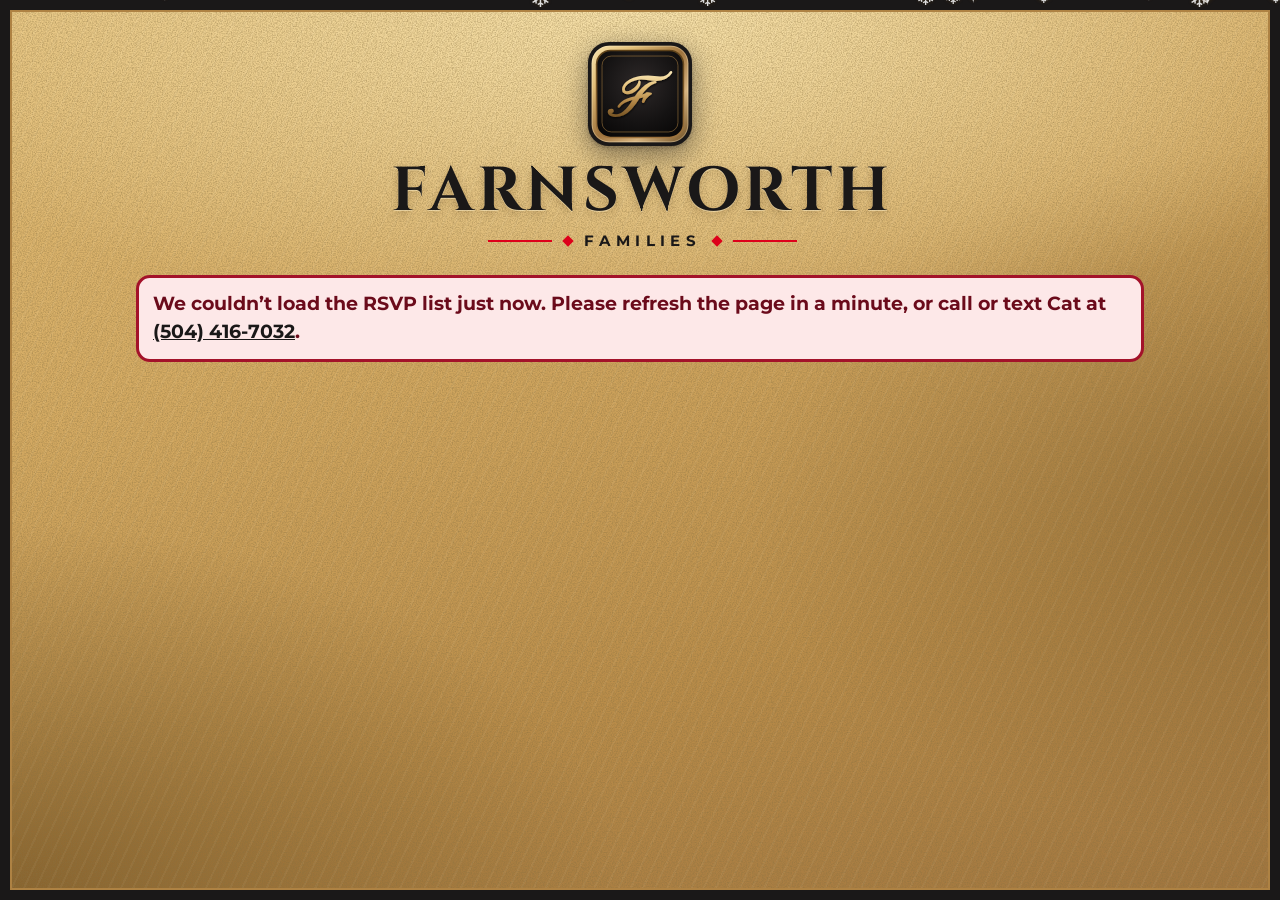
==== christmas/index.html @ 6d6f783b "Christmas 2026: RSVP page with slideshow, White Elephant note and snow; home tile links to it Co-Aut" ====
<!doctype html>
<html lang="en">
<head>
<meta charset="utf-8">
<meta name="viewport" content="width=device-width, initial-scale=1, viewport-fit=cover">
<meta name="robots" content="noindex, nofollow">
<title>Christmas 2026 · Farnsworth Families</title>
<link rel="icon" type="image/svg+xml" href="../assets/badge.svg">
<link rel="apple-touch-icon" href="../assets/apple-touch-icon.png">
<meta name="theme-color" content="#1A1818">
<link rel="preconnect" href="https://fonts.googleapis.com">
<link rel="preconnect" href="https://fonts.gstatic.com" crossorigin>
<link href="https://fonts.googleapis.com/css2?family=Cinzel:wght@700&family=Montserrat:wght@400;600;700;800&family=Pinyon+Script&family=Playfair+Display:wght@700;900&display=swap" rel="stylesheet">
<link rel="stylesheet" href="../assets/site.css?v=4">
<style>
  .back { margin-bottom: 16px; }
  .hero { display: grid; gap: 18px; }
  .when { display: grid; gap: 12px; }
  .when .big { font-family: var(--serif); font-size: clamp(26px, 4.4vw, 36px); color: var(--black); font-weight: 900; line-height: 1.15; }
  .tally { display: grid; grid-template-columns: repeat(auto-fit, minmax(130px, 1fr)); gap: 10px; }
  .tally div { background: var(--well) padding-box, var(--metal) border-box; border: 3px solid transparent; color: var(--pale); border-radius: 16px; padding: 12px; text-align: center; }
  .tally b { display: block; font-family: var(--serif); font-size: 38px; color: var(--gold); line-height: 1; }
  .tally span { font-size: 15px; }

  .fam-grid { display: grid; grid-template-columns: repeat(auto-fill, minmax(250px, 1fr)); gap: 12px; }
  .fam {
    display: flex; flex-direction: column; align-items: flex-start; gap: 6px; text-align: left;
    background: var(--paper) padding-box, var(--metal) border-box; border: 3px solid transparent; border-radius: 18px; padding: 16px 18px;
    box-shadow: 0 6px 14px rgba(26,24,24,.18); cursor: pointer; min-height: 84px; color: var(--ink);
  }
  .fam:hover { background: #fff; }
  .fam .nm { font-family: var(--serif); font-size: 24px; font-weight: 700; color: var(--black); line-height: 1.1; }
  .chip { font-size: 15px; font-weight: 800; border-radius: 999px; padding: 3px 12px; background: var(--gold); color: var(--ink); }
  .chip.yes { background: var(--ok); color: #fff; }
  .chip.maybe { background: var(--gold); color: var(--ink); }
  .chip.no { background: #8b8b8b; color: #fff; }
  .chip.todo { background: var(--redgrad); color: #fff; }

  .slide-img { width: 100%; aspect-ratio: 16/9; object-fit: cover; background: var(--gold-soft); }
  .cover { position: relative; display: block; text-decoration: none; }
  .cover .watch { position: absolute; right: 4%; bottom: 7%; display: inline-flex; align-items: center; gap: 12px;
    padding: 12px 22px 12px 14px; border-radius: 999px; border: 3px solid transparent;
    background: var(--redgrad) padding-box, var(--metal) border-box; color: #fff; font-weight: 800; font-size: clamp(15px, 2.4vw, 21px); white-space: nowrap;
    box-shadow: 0 10px 24px rgba(0,0,0,.4); text-shadow: 0 1px 0 rgba(90,0,10,.5); animation: ff-pulse 2.4s ease-in-out infinite; }
  .cover .tri { width: 34px; height: 34px; border-radius: 50%; background: #fff; display: grid; place-items: center; flex: none; }
  .cover .tri::after { content: ''; margin-left: 4px; border-style: solid; border-width: 8px 0 8px 13px; border-color: transparent transparent transparent var(--red); }
  .cover:hover .watch { filter: brightness(1.1); }
  @keyframes ff-pulse { 0%, 100% { transform: scale(1); } 50% { transform: scale(1.05); } }
  @media (prefers-reduced-motion: reduce) { .cover .watch { animation: none; } }
  @media (max-width: 520px) { .cover .watch { right: 50%; transform: translateX(50%); bottom: 5%; padding: 8px 14px 8px 8px; animation: none; } .cover .tri { width: 26px; height: 26px; } }
  .elephant { display: flex; gap: 12px; align-items: center; background: var(--redgrad) padding-box, var(--metal) border-box; border: 3px solid transparent; color: #fff; border-radius: 16px; padding: 12px 16px; font-weight: 700; }
  .elephant .e { font-size: 30px; }
  .snow { position: fixed; inset: 0; pointer-events: none; z-index: 0; overflow: hidden; }
  .snow i { position: absolute; top: -20px; color: #fff; opacity: .85; font-style: normal; text-shadow: 0 0 4px rgba(120,80,20,.4); animation: ff-snow linear infinite; }
  @keyframes ff-snow { to { transform: translateY(110vh) rotate(240deg); } }
  @media (prefers-reduced-motion: reduce) { .snow { display: none; } }
  #app, header { position: relative; z-index: 1; }
  .slide-btn { padding: 0; border: 0; background: none; cursor: zoom-in; width: 100%; }

  .q { font-weight: 800; font-size: 21px; margin: 0 0 10px; }
  .q small { font-weight: 600; color: var(--ink-soft); font-size: 16px; }
  .choices { display: grid; grid-template-columns: repeat(3, 1fr); gap: 10px; }
  .choice {
    min-height: 68px; border-radius: 18px; border: 3px solid var(--black); background: var(--cream);
    color: var(--black); font-weight: 800; font-size: 20px; cursor: pointer; padding: 8px;
  }
  .choice[aria-pressed="true"] { background: var(--redgrad); color: #fff; border-color: var(--red-deep); }
  .counts { display: grid; grid-template-columns: 1fr 1fr; gap: 12px; }
  .counter { background: var(--paper) padding-box, var(--metal) border-box; border: 3px solid transparent; border-radius: 18px; padding: 12px; text-align: center; }
  .counter .lbl { font-weight: 800; }
  .counter .ctl { display: flex; align-items: center; justify-content: center; gap: 14px; margin-top: 6px; }
  .counter button {
    width: 58px; height: 58px; border-radius: 50%; border: 3px solid var(--black); background: var(--pale);
    color: var(--black); font-size: 32px; font-weight: 800; line-height: 1; cursor: pointer;
  }
  .counter output { font-family: var(--serif); font-size: 44px; font-weight: 700; color: var(--black); min-width: 46px; }
  label.f { display: block; }
  label.f span { display: block; font-weight: 800; margin-bottom: 6px; font-size: 20px; }
  label.f em { display: block; font-style: normal; color: var(--ink-soft); font-size: 16px; margin: -2px 0 6px; }
  input[type=text], textarea {
    width: 100%; font: inherit; font-size: 20px; padding: 14px 16px; border-radius: 14px;
    border: 3px solid var(--black); background: var(--cream); color: var(--ink);
  }
  textarea { min-height: 110px; resize: vertical; }
  .note { background: var(--gold-soft); border-left: 6px solid var(--red); border-radius: 12px; padding: 12px 14px; font-size: 17px; }
  .err { background: #fde8e8; border: 3px solid #a3122a; color: #6b0b1b; border-radius: 14px; padding: 12px 14px; font-weight: 700; }
  .thanks { text-align: center; }
  .thanks .script { font-size: clamp(48px, 9vw, 76px); line-height: 1; }

  .show { position: relative; }
  .show .nav { display: grid; grid-template-columns: 1fr auto 1fr; gap: 10px; align-items: center; margin-top: 12px; }
  .show .count { font-weight: 800; text-align: center; min-width: 90px; }

  .loading { text-align: center; padding: 60px 10px; font-size: 22px; }
  .dots::after { content: '…'; animation: dots 1.2s steps(4) infinite; display: inline-block; width: 1.2em; text-align: left; overflow: hidden; vertical-align: bottom; }
  @keyframes dots { from { width: 0 } to { width: 1.2em } }
  [hidden] { display: none !important; }
  .show .nav .btn { padding: 12px 18px; white-space: nowrap; }
  .tally b, .counter output, .when .big { font-variant-numeric: lining-nums; }
  @media (max-width: 520px) {
    .counts { grid-template-columns: 1fr; }
    .choices { grid-template-columns: 1fr; }
    .fam-grid { grid-template-columns: 1fr; }
  }
</style>
</head>
<body>
<header class="wrap" style="padding-bottom:0">
  <a class="brand" href="../" aria-label="Farnsworth Families home">
    <img src="../assets/badge.svg" alt="" width="104" height="104">
    <span class="words"><span class="wm">FARNSWORTH</span><span class="tag"><span class="dia"></span>FAMILIES<span class="dia"></span></span></span>
  </a>
</header>
<div class="snow" aria-hidden="true" id="snow"></div>
<main class="wrap" id="app" style="padding-top:0">
  <div class="loading">Decking the halls<span class="dots"></span></div>
</main>

<script src="../assets/config.js?v=4"></script>
<script>
(function () {
  'use strict';
  const API = (window.FF && window.FF.api) || '';
  const EVENT_KEY = 'christmas';
  const app = document.getElementById('app');
  let DATA = null;
  let SHOW_I = 0;

  // ---------- tiny helpers
  const esc = s => String(s == null ? '' : s).replace(/[&<>"']/g, c => ({ '&': '&amp;', '<': '&lt;', '>': '&gt;', '"': '&quot;', "'": '&#39;' }[c]));
  const qs = () => new URLSearchParams(location.search);
  function go(params) {
    const u = new URL(location.href);
    u.search = '';
    Object.keys(params || {}).forEach(k => params[k] != null && u.searchParams.set(k, params[k]));
    history.pushState({}, '', u);
    render();
    window.scrollTo({ top: 0, behavior: 'smooth' });
  }
  window.addEventListener('popstate', render);

  function parseCount(head, word) {
    const m = new RegExp('(\\d+)\\s+' + word).exec(head || '');
    return m ? parseInt(m[1], 10) : 0;
  }
  function chip(r) {
    if (!r) return '<span class="chip todo">Tap to RSVP</span>';
    if (r.coming === 'yes') return '<span class="chip yes">✓ Coming</span>';
    if (r.coming === 'maybe') return '<span class="chip maybe">Maybe</span>';
    return '<span class="chip no">Can’t make it</span>';
  }
  function people(a, k) {
    const p = [];
    p.push(a + (a === 1 ? ' adult' : ' adults'));
    if (k) p.push(k + (k === 1 ? ' kid' : ' kids'));
    return p.join(' · ');
  }
  function when(iso) {
    try { return new Date(iso).toLocaleString(undefined, { weekday: 'short', month: 'short', day: 'numeric', hour: 'numeric', minute: '2-digit' }); }
    catch (e) { return ''; }
  }
  function calLink(ev) {
    const p = new URLSearchParams({
      action: 'TEMPLATE',
      text: 'Farnsworth Family Christmas',
      dates: '20261225T130000/20261225T190000',
      ctz: 'America/Chicago',
      location: ev.address || '',
      details: 'RSVP and see everyone’s dishes: ' + location.origin + location.pathname,
    });
    return 'https://calendar.google.com/calendar/render?' + p.toString();
  }

  // ---------- data
  async function load() {
    if (!API) { showError('The RSVP page isn’t switched on yet. Please check back soon, or call or text Cat.'); return; }
    try {
      const r = await fetch(API + '?event=' + EVENT_KEY, { cache: 'no-store' });
      const j = await r.json();
      if (!j.ok) throw new Error(j.error || 'load failed');
      DATA = j.data;
      render();
    } catch (e) {
      showError('We couldn’t load the RSVP list just now. Please refresh the page in a minute, or call or text Cat at <a href="tel:+15044167032">(504) 416-7032</a>.');
    }
  }
  function showError(html) {
    app.innerHTML = '<div class="err">' + html + '</div>';
  }

  // ---------- views
  function render() {
    if (!DATA) return;
    const p = qs();
    const h = p.get('h');
    if (p.get('show') != null) return renderShow(parseInt(p.get('show'), 10) || 0);
    if (h) {
      const fam = DATA.households.find(x => x.id === h && !x.host);
      if (fam) return renderFamily(fam, p.get('done') === '1');
    }
    renderHome();
  }

  function renderHome() {
    const ev = DATA.event, t = DATA.totals;
    const cover = DATA.slides.find(s => s.n === 1);
    const fams = DATA.households.filter(x => !x.host);
    document.title = 'Christmas 2026 · Farnsworth Families';
    app.innerHTML = `
      <p class="back"><a class="btn ghost" href="../">← All family events</a></p>
      <section class="hero">
        ${cover ? `<a class="frame cover" href="?show=0" aria-label="Watch the slideshow"><img class="slide-img" src="${esc(cover.img)}" alt="Farnsworth Family Christmas 2026"><span class="watch"><span class="tri"></span>Watch the slideshow</span></a>`
                : `<h1 class="center">Christmas 2026</h1>`}
        <div class="card when">
          <div class="big">${esc(ev.date)} · ${esc(ev.time)}</div>
          <div>${ev.address ? `<b>${esc(ev.place)}:</b> <a href="https://maps.google.com/?q=${encodeURIComponent(ev.address)}" target="_blank" rel="noopener">${esc(ev.address)}</a>` : `<b>Where:</b> ${esc(ev.place)}. Cat will post it here as soon as it’s set.`}</div>
          ${ev.extra ? `<div class="elephant"><span class="e" aria-hidden="true">🎁</span><span>${esc(ev.extra)}</span></div>` : ''}
          <div class="row">
            <a class="btn ghost" href="${calLink(ev)}" target="_blank" rel="noopener">📅 Add to my calendar</a>
            <a class="btn ghost" href="?show=0">🎬 Watch the slideshow</a>
          </div>
        </div>
        <div class="tally" aria-label="RSVP count so far">
          <div><b>${t.coming}</b><span>families coming</span></div>
          <div><b>${t.adults}</b><span>adults</span></div>
          <div><b>${t.kids}</b><span>kids</span></div>
          <div><b>${t.waiting}</b><span>still to hear from</span></div>
        </div>
      </section>

      <section style="margin-top:28px" class="stack">
        <h2>Find your family</h2>
        <p class="muted" style="margin-top:4px">Tap your family’s name to RSVP. It takes about a minute. Dishes are from last Christmas, so fix yours if it changed.</p>
        <div class="fam-grid">
          ${fams.map(f => `<button class="fam" data-h="${esc(f.id)}"><span class="nm">${esc(f.name)}</span>${chip(f.reply)}</button>`).join('')}
        </div>
      </section>

      <section style="margin-top:28px" class="card stack">
        <h3>Prefer paper?</h3>
        <p style="margin:6px 0 0">${DATA.pdf ? `<a href="${esc(DATA.pdf)}" target="_blank" rel="noopener"><b>Open the printable PDF</b></a> of the whole slideshow.` : 'A printable PDF is coming soon.'}</p>
      </section>

      <footer class="foot">Stuck? Call or text Cat at <a href="tel:+15044167032">${esc(ev.phone)}</a> and she’ll fill it in for you.</footer>`;
    app.querySelectorAll('.fam').forEach(b => b.addEventListener('click', () => go({ h: b.dataset.h })));
    app.querySelectorAll('a[href^="?show"]').forEach(a => a.addEventListener('click', e => { e.preventDefault(); go({ show: 0 }); }));
  }

  function renderFamily(f, justSent) {
    const r = f.reply;
    document.title = f.name + ' · Christmas 2026';
    const state = {
      coming: r ? r.coming : '',
      adults: r ? r.adults : parseCount(f.headcount, 'Adult'),
      kids: r ? r.kids : parseCount(f.headcount, 'Kid'),
    };
    if (!r && !state.adults) state.adults = 1;

    if (justSent && r) {
      app.innerHTML = `
        <p class="back"><button class="btn ghost" id="back">← All families</button></p>
        <div class="card thanks stack">
          <div class="script">Thank you!</div>
          <h2>${esc(f.name)}</h2>
          <p style="font-size:22px"><b>${r.coming === 'yes' ? 'You’re coming' : r.coming === 'maybe' ? 'You’re a maybe' : 'You can’t make it this year'}</b>${r.coming !== 'no' ? ' · ' + esc(people(r.adults, r.kids)) : ''}</p>
          ${r.dish ? `<p>Bringing: <b>${esc(r.dish)}</b></p>` : ''}
          ${r.coming === 'yes' ? '<p class="script" style="font-size:40px">See you Christmas Day! 🎄</p>' : r.coming === 'no' ? '<p>We’ll miss you!</p>' : '<p>Just let us know when you know.</p>'}
          <div class="row" style="justify-content:center">
            <button class="btn" id="edit">Change my answer</button>
            <button class="btn ghost" id="home">See all families</button>
          </div>
        </div>`;
      document.getElementById('back').onclick = () => go({});
      document.getElementById('home').onclick = () => go({});
      document.getElementById('edit').onclick = () => go({ h: f.id });
      return;
    }

    app.innerHTML = `
      <p class="back"><button class="btn ghost" id="back">← All families</button></p>
      ${f.img ? `<button class="slide-btn frame" id="zoom" aria-label="Open ${esc(f.name)}’s slide full size"><img class="slide-img" src="${esc(f.img)}" alt="${esc(f.name)}’s slide"></button>` : ''}
      <form class="card stack" id="form" style="margin-top:18px" novalidate>
        <h2>RSVP for ${esc(f.name)}</h2>
        ${r ? `<div class="note">You already told us: <b>${r.coming === 'yes' ? 'Coming' : r.coming === 'maybe' ? 'Maybe' : 'Can’t make it'}</b>${r.coming !== 'no' ? ', ' + esc(people(r.adults, r.kids)) : ''} (${esc(when(r.when))}). Change anything below and tap Send again.</div>` : ''}

        <div>
          <p class="q">Are you coming?</p>
          <div class="choices" role="group" aria-label="Are you coming?">
            <button type="button" class="choice" data-c="yes">Yes! 🎄</button>
            <button type="button" class="choice" data-c="maybe">Maybe</button>
            <button type="button" class="choice" data-c="no">Can’t make it</button>
          </div>
        </div>

        <div id="howmany">
          <p class="q">How many? <small>Tap + or –</small></p>
          <div class="counts">
            <div class="counter"><div class="lbl">Adults</div><div class="ctl"><button type="button" data-k="adults" data-d="-1" aria-label="One less adult">–</button><output id="adults"></output><button type="button" data-k="adults" data-d="1" aria-label="One more adult">+</button></div></div>
            <div class="counter"><div class="lbl">Kids</div><div class="ctl"><button type="button" data-k="kids" data-d="-1" aria-label="One less kid">–</button><output id="kids"></output><button type="button" data-k="kids" data-d="1" aria-label="One more kid">+</button></div></div>
          </div>
        </div>

        <label class="f" id="dishwrap">
          <span>What are you bringing?</span>
          <em>${f.dish ? 'This is what’s on your slide. Change it if it’s wrong.' : 'Type your dish and Cat will add a photo of it.'}</em>
          <input type="text" id="dish" maxlength="300" autocomplete="off" value="${esc(r && r.dish ? r.dish : f.dish)}">
        </label>

        <label class="f" id="drinkwrap">
          <span>Bringing any adult beverages?</span>
          <input type="text" id="drinks" maxlength="300" autocomplete="off" placeholder="Wine, beer, eggnog, a holiday cocktail…" value="${esc(r && r.drinks ? r.drinks : '')}">
        </label>

        <label class="f">
          <span>Notes for Cat</span>
          <em>Only Cat sees this. Want a newer photo on your slide? Say so here.</em>
          <textarea id="notes" maxlength="1500"></textarea>
        </label>

        <div id="err" class="err" hidden></div>
        <button class="btn red block" id="send" type="submit" style="min-height:72px;font-size:23px">Send my RSVP</button>
        <p class="center muted" style="font-size:16px;margin-top:8px">Stuck? Call or text Cat at <a href="tel:+15044167032">${esc(DATA.event.phone)}</a>.</p>
      </form>`;

    const $ = id => document.getElementById(id);
    $('back').onclick = () => go({});
    if ($('zoom')) $('zoom').onclick = () => go({ show: f.slide - 1 });

    function paint() {
      app.querySelectorAll('.choice').forEach(b => b.setAttribute('aria-pressed', String(b.dataset.c === state.coming)));
      const out = state.coming === 'no';
      $('howmany').hidden = out; $('dishwrap').hidden = out; $('drinkwrap').hidden = out;
      $('adults').textContent = state.adults;
      $('kids').textContent = state.kids;
    }
    app.querySelectorAll('.choice').forEach(b => b.addEventListener('click', () => { state.coming = b.dataset.c; $('err').hidden = true; paint(); }));
    app.querySelectorAll('.counter button').forEach(b => b.addEventListener('click', () => {
      const k = b.dataset.k;
      state[k] = Math.max(0, Math.min(30, state[k] + parseInt(b.dataset.d, 10)));
      paint();
    }));
    paint();

    $('form').addEventListener('submit', async e => {
      e.preventDefault();
      const err = $('err');
      if (!state.coming) { err.textContent = 'Please tap Yes, Maybe, or Can’t make it first.'; err.hidden = false; err.scrollIntoView({ block: 'center', behavior: 'smooth' }); return; }
      if (state.coming !== 'no' && state.adults + state.kids === 0) { err.textContent = 'Please tap + to tell us how many are coming.'; err.hidden = false; return; }
      err.hidden = true;
      const btn = $('send');
      btn.disabled = true; btn.textContent = 'Sending…';
      try {
        const res = await fetch(API, {
          method: 'POST',
          body: JSON.stringify({
            id: f.id, coming: state.coming, adults: state.adults, kids: state.kids,
            event: EVENT_KEY, dish: $('dish').value, drinks: $('drinks').value, notes: $('notes').value,
          }),
        });
        const j = await res.json();
        if (!j.ok) throw new Error(j.error || 'Could not save');
        DATA = j.data;
        go({ h: f.id, done: 1 });
      } catch (ex) {
        err.innerHTML = esc(ex && ex.message && ex.message.length < 140 ? ex.message : 'That didn’t go through.') + ' Please try again, or call or text Cat at <a href="tel:+15044167032">(504) 416-7032</a>.';
        err.hidden = false;
        btn.disabled = false; btn.textContent = 'Send my RSVP';
      }
    });
  }

  function renderShow(i) {
    const s = DATA.slides;
    if (!s.length) return renderHome();
    SHOW_I = Math.max(0, Math.min(s.length - 1, i));
    document.title = 'Slideshow · Christmas 2026';
    app.innerHTML = `
      <p class="back"><button class="btn ghost" id="back">← Back</button></p>
      <div class="show">
        <div class="frame"><img class="slide-img" id="simg" src="${esc(s[SHOW_I].img)}" alt="Slide ${SHOW_I + 1} of ${s.length}"></div>
        <div class="nav">
          <button class="btn ghost" id="prev" aria-label="Previous slide">‹ Prev</button>
          <div class="count" id="cnt">${SHOW_I + 1} of ${s.length}</div>
          <button class="btn red" id="next" aria-label="Next slide">Next ›</button>
        </div>
        <p class="center" id="rsvpwrap" style="margin-top:14px" hidden><button class="btn red" id="rsvp"></button></p>
        <p class="center muted" style="font-size:16px">Tip: swipe, or use the arrow keys.</p>
      </div>`;
    const img = document.getElementById('simg');
    function set(n) {
      SHOW_I = Math.max(0, Math.min(s.length - 1, n));
      img.src = s[SHOW_I].img; img.alt = 'Slide ' + (SHOW_I + 1) + ' of ' + s.length;
      document.getElementById('cnt').textContent = (SHOW_I + 1) + ' of ' + s.length;
      const nx = s[SHOW_I + 1]; if (nx) { const pre = new Image(); pre.src = nx.img; }
      const fam = DATA.households.find(x => x.slide === SHOW_I + 1 && !x.host);
      const w = document.getElementById('rsvpwrap'), rb = document.getElementById('rsvp');
      w.hidden = !fam;
      if (fam) { rb.textContent = 'RSVP for ' + fam.name; rb.onclick = () => go({ h: fam.id }); }
    }
    document.getElementById('back').onclick = () => history.length > 1 ? history.back() : go({});
    document.getElementById('prev').onclick = () => set(SHOW_I - 1);
    document.getElementById('next').onclick = () => set(SHOW_I + 1);
    let x0 = null;
    img.addEventListener('touchstart', e => { x0 = e.touches[0].clientX; }, { passive: true });
    img.addEventListener('touchend', e => { if (x0 == null) return; const dx = e.changedTouches[0].clientX - x0; if (Math.abs(dx) > 40) set(SHOW_I + (dx < 0 ? 1 : -1)); x0 = null; });
    set(SHOW_I);
  }
  document.addEventListener('keydown', e => {
    if (qs().get('show') == null || !DATA) return;
    if (e.key === 'ArrowRight') document.getElementById('next') && document.getElementById('next').click();
    if (e.key === 'ArrowLeft') document.getElementById('prev') && document.getElementById('prev').click();
  });

  // A little snow. Skipped for anyone whose device asks for less motion.
  (function () {
    const box = document.getElementById('snow');
    if (!box || (window.matchMedia && matchMedia('(prefers-reduced-motion: reduce)').matches)) return;
    for (let i = 0; i < 26; i++) {
      const f = document.createElement('i');
      f.textContent = i % 3 ? '❄' : '✦';
      f.style.left = Math.random() * 100 + 'vw';
      f.style.fontSize = (10 + Math.random() * 16) + 'px';
      f.style.animationDuration = (9 + Math.random() * 12) + 's';
      f.style.animationDelay = (-Math.random() * 20) + 's';
      box.appendChild(f);
    }
  })();

  load();
})();
</script>
</body>
</html>
---- assets/site.css ----
/* Farnsworth Families — shared look. Black, metallic gold and a pop of red, taken from the badge. */
:root {
  --black: #1A1818;
  --black-deep: #0E0D0D;
  --gold: #E3BF79;
  --gold-hi: #F8E4AE;
  --gold-mid: #AE8243;
  --gold-dark: #9F743E;
  --gold-deep: #6E4E22;
  --gold-soft: #EFDCB0;
  --pale: #F7EBD0;
  --cream: #FFFDF7;
  --red: #DD001B;
  --red-deep: #A80015;
  --ink: #1A1818;
  --ink-soft: #33281F;
  --ok: #2f6b3a;
  --radius: 22px;
  --shadow: 0 12px 32px rgba(26, 24, 24, .22);

  /* The badge's materials */
  --metal: linear-gradient(135deg, #F8E4AE 0%, #E3BF79 22%, #9F743E 50%, #D8B480 72%, #6E4E22 100%);
  --metal-soft: linear-gradient(135deg, #F8E4AE 0%, #E3BF79 40%, #B98C49 100%);
  --well: radial-gradient(ellipse 120% 90% at 50% 25%, #2E2929 0%, #151313 55%, #070606 100%);
  --redgrad: linear-gradient(180deg, #F4324B 0%, #DD001B 48%, #A80015 100%);
  --paper: linear-gradient(180deg, #FFFBF0 0%, #F7EBD0 100%);

  --serif: 'Playfair Display', Georgia, serif;
  --display: 'Cinzel', Georgia, serif;
  --sans: 'Montserrat', Arial, sans-serif;
  --script: 'Pinyon Script', 'Brush Script MT', cursive;
}

* { box-sizing: border-box; }
html { -webkit-text-size-adjust: 100%; background: var(--black); }
body {
  margin: 0;
  color: var(--ink);
  font-family: var(--sans);
  font-size: 19px;
  line-height: 1.5;
  min-height: 100vh;
  border: 10px solid var(--black);
  box-shadow: inset 0 0 0 2px var(--gold-mid);
  background-color: #C99A52;
  background-image:
    url("texture.svg"),
    repeating-linear-gradient(115deg, rgba(255, 244, 214, .05) 0 2px, transparent 2px 11px),
    radial-gradient(ellipse 90% 55% at 50% 0%, rgba(248, 228, 174, .95) 0%, rgba(227, 191, 121, 0) 70%),
    radial-gradient(ellipse 70% 60% at 0% 100%, rgba(94, 66, 25, .55) 0%, rgba(94, 66, 25, 0) 70%),
    radial-gradient(ellipse 60% 55% at 100% 55%, rgba(110, 78, 34, .45) 0%, rgba(110, 78, 34, 0) 70%),
    linear-gradient(165deg, #E3BF79 0%, #D4AA62 35%, #B98C49 70%, #9F743E 100%);
  background-attachment: fixed;
}
img { max-width: 100%; display: block; }
a { color: var(--black); }
button { font: inherit; }

.wrap { max-width: 1040px; margin: 0 auto; padding: 22px 16px 60px; }

.script { font-family: var(--script); font-weight: 400; color: var(--black); }
.serif  { font-family: var(--serif); }

h1, h2, h3 { font-family: var(--serif); color: var(--black); font-weight: 700; margin: 0; line-height: 1.15; font-variant-numeric: lining-nums; }
h1 { font-size: clamp(34px, 6vw, 54px); }
h2 { font-size: clamp(27px, 4.4vw, 38px); }
h3 { font-size: 25px; }

/* Gold text like the F in the badge */
.goldtext {
  background: linear-gradient(180deg, #FAE8B6 0%, #E3BF79 40%, #AE8243 75%, #D8B480 100%);
  -webkit-background-clip: text; background-clip: text; color: transparent;
}

/* The logo lockup */
.brand { display: flex; flex-direction: column; align-items: center; gap: 14px; text-decoration: none; color: var(--black); padding: 10px 0 22px; position: relative; }
.brand img { width: 104px; height: 104px; filter: drop-shadow(0 8px 14px rgba(26,24,24,.4)) drop-shadow(0 2px 2px rgba(26,24,24,.3)); }
.brand .words { display: flex; flex-direction: column; align-items: center; gap: 8px; }
.brand .wm { font-family: var(--display); font-weight: 700; font-size: clamp(36px, 8vw, 62px); line-height: 1; letter-spacing: .06em; padding-left: .06em; text-shadow: 0 1px 0 rgba(255, 240, 200, .55), 0 3px 8px rgba(70, 45, 10, .25); }
.brand .tag { display: flex; align-items: center; gap: 12px; font-weight: 700; font-size: clamp(12px, 2.4vw, 15px); letter-spacing: .36em; padding-left: .36em; }
.brand .tag::before, .brand .tag::after { content: ''; width: clamp(28px, 7vw, 64px); height: 2px; background: var(--red); }
.brand .dia { width: 8px; height: 8px; background: var(--red); transform: rotate(45deg); flex: none; }

/* Red banner for section titles, like the crest ribbon */
.ribbon { display: flex; justify-content: center; margin: 50px 0 18px; position: relative; z-index: 0; }
.ribbon h2 {
  position: relative; display: inline-block; padding: 10px 34px 12px;
  background: var(--redgrad); color: #fff; font-size: clamp(25px, 4vw, 34px);
  border-top: 2px solid var(--gold); border-bottom: 2px solid var(--gold);
  box-shadow: 0 8px 18px rgba(80, 0, 10, .3);
  text-shadow: 0 2px 0 rgba(90, 0, 10, .45);
}
.ribbon h2::before, .ribbon h2::after {
  content: ''; position: absolute; top: 12px; bottom: -12px; width: 34px; z-index: -1;
  background: linear-gradient(180deg, #B4001A, #7A0010);
}
.ribbon h2::before { left: -24px; clip-path: polygon(0 0, 100% 0, 100% 100%, 0 100%, 36% 50%); }
.ribbon h2::after { right: -24px; clip-path: polygon(0 0, 100% 0, 64% 50%, 100% 100%, 0 100%); }
.ribbon + .sub { text-align: center; margin: -4px auto 18px; max-width: 640px; font-weight: 600; }

.pill {
  display: inline-block; background: var(--black); color: var(--gold);
  font-weight: 700; border-radius: 999px; padding: 8px 18px; font-size: 17px;
}

/* Cards: paper inside a metallic gold frame */
.card {
  background: var(--paper) padding-box, var(--metal) border-box;
  border: 3px solid transparent; border-radius: var(--radius);
  padding: 22px; box-shadow: var(--shadow);
}
.card.dark, .well {
  background: var(--well) padding-box, var(--metal) border-box;
  border: 3px solid transparent; color: var(--pale);
}
.card.dark h2, .card.dark h3, .well h2, .well h3 { color: var(--gold); }

.btn {
  display: inline-flex; align-items: center; justify-content: center; gap: 10px;
  min-height: 60px; padding: 14px 26px; border-radius: 999px;
  border: 3px solid transparent;
  background: var(--well) padding-box, var(--metal) border-box;
  color: var(--gold); font-weight: 700; font-size: 19px;
  text-decoration: none; cursor: pointer; text-align: center;
  box-shadow: 0 6px 14px rgba(26, 24, 24, .25);
  transition: transform .08s ease, filter .15s ease, box-shadow .15s ease;
}
.btn:hover { filter: brightness(1.12); box-shadow: 0 8px 20px rgba(26, 24, 24, .3); }
.btn:active { transform: scale(.98); }
.btn.ghost { background: var(--paper) padding-box, var(--metal) border-box; color: var(--black); }
.btn.red { background: var(--redgrad) padding-box, var(--metal) border-box; color: #fff; text-shadow: 0 1px 0 rgba(90, 0, 10, .5); box-shadow: 0 8px 20px rgba(160, 0, 20, .35); }
.btn.goldfill { background: var(--metal-soft) padding-box, var(--metal) border-box; color: var(--black); }
.btn.block { width: 100%; }
.btn[disabled] { filter: grayscale(.4) brightness(.9); cursor: wait; }
.btn:focus-visible, button:focus-visible, a:focus-visible, input:focus-visible, textarea:focus-visible, select:focus-visible {
  outline: 4px solid var(--red); outline-offset: 3px;
}

.frame {
  border: 5px solid transparent; border-radius: var(--radius); overflow: hidden;
  background: linear-gradient(var(--black), var(--black)) padding-box, var(--metal) border-box; box-shadow: var(--shadow);
}

.muted { color: var(--ink-soft); }
.center { text-align: center; }
.stack > * + * { margin-top: 16px; }
.row { display: flex; gap: 14px; flex-wrap: wrap; }

.foot { text-align: center; margin-top: 46px; font-size: 16px; color: var(--ink); display: grid; justify-items: center; gap: 10px; }
.foot img { width: 44px; height: 44px; }
.foot a { font-weight: 700; }

@media (max-width: 600px) {
  body { border-width: 6px; font-size: 18px; background-attachment: scroll; }
  .card { padding: 18px; }
  .brand img { width: 88px; height: 88px; }
  .ribbon h2 { padding: 8px 22px 10px; }
  .ribbon h2::before { left: -18px; width: 26px; }
  .ribbon h2::after { right: -18px; width: 26px; }
}

/* Gentle motion for the fun art. Off for anyone who asks their device for less motion. */
@keyframes ff-bob { 0%, 100% { transform: translateY(0) rotate(-1.5deg); } 50% { transform: translateY(-8px) rotate(1.5deg); } }
@keyframes ff-wiggle { 0%, 100% { transform: rotate(0); } 25% { transform: rotate(-2.5deg); } 75% { transform: rotate(2.5deg); } }
@keyframes ff-bounce { 0%, 100% { transform: translateY(0) scale(1); } 40% { transform: translateY(-10px) scale(1.02); } 60% { transform: translateY(0) scale(.99); } }
@keyframes ff-sheen { 0%, 70% { transform: translateX(-120%) skewX(-20deg); } 100% { transform: translateX(220%) skewX(-20deg); } }
@keyframes ff-twinkle { 0%, 100% { opacity: .25; transform: scale(.8); } 50% { opacity: 1; transform: scale(1.15); } }
.anim-bob { animation: ff-bob 3.4s ease-in-out infinite; }
.anim-wiggle { animation: ff-wiggle 2.6s ease-in-out infinite; }
.anim-bounce { animation: ff-bounce 2.2s ease-in-out infinite; }
.sheen { position: relative; overflow: hidden; }
.sheen::after {
  content: ''; position: absolute; inset: 0; width: 40%; pointer-events: none;
  background: linear-gradient(90deg, transparent, rgba(255, 245, 215, .22), transparent);
  animation: ff-sheen 6s ease-in-out infinite;
}
@media (prefers-reduced-motion: reduce) {
  .anim-bob, .anim-wiggle, .anim-bounce, .sheen::after, .twinkle { animation: none !important; }
}
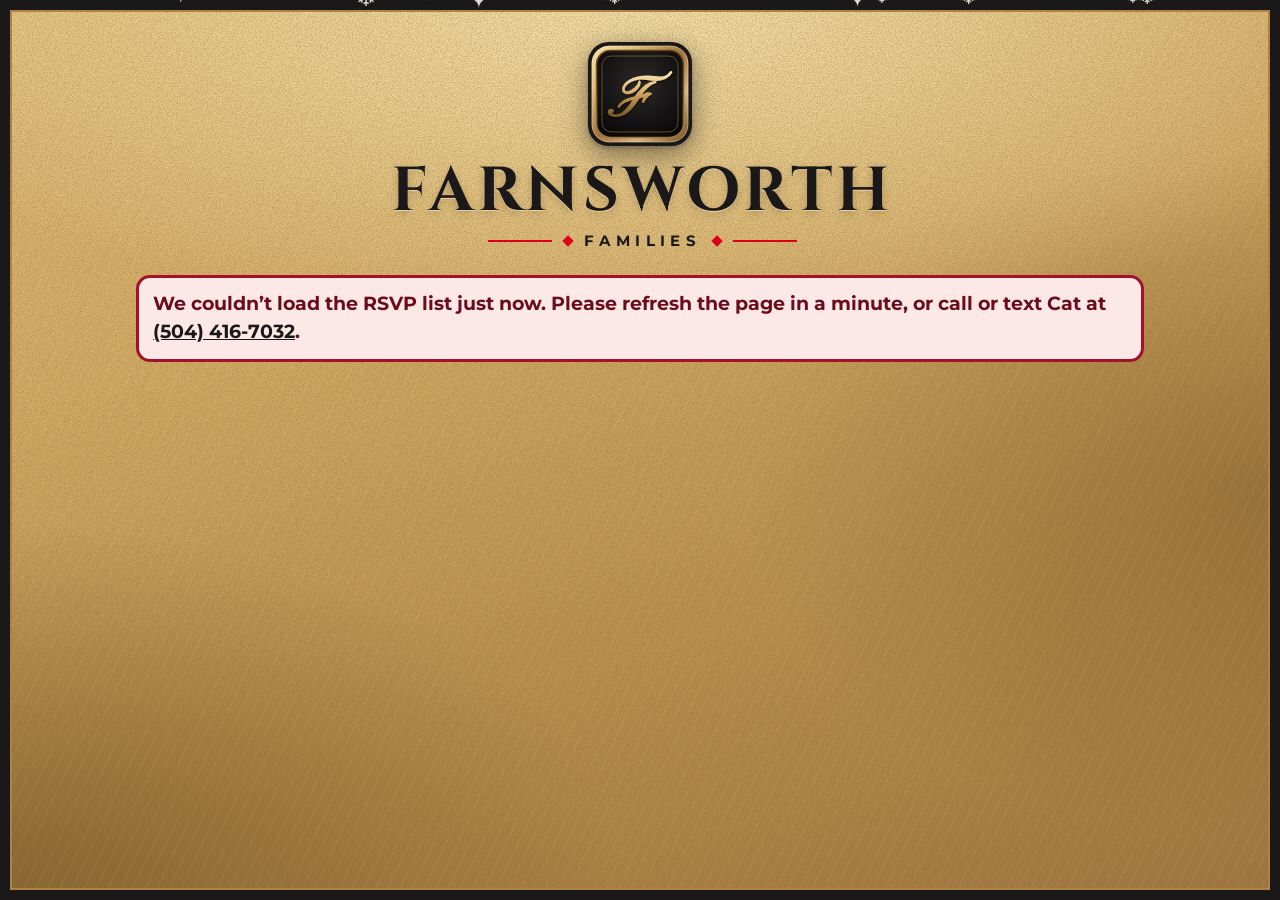
==== commit ce979493: "Event card: drop the second Watch-the-slideshow button, center Add to my calendar Co-Authored-By: Cl" ====
--- a/christmas/index.html
+++ b/christmas/index.html
@@ -215,9 +215,8 @@
           <div class="big">${esc(ev.date)} · ${esc(ev.time)}</div>
           <div>${ev.address ? `<b>${esc(ev.place)}:</b> <a href="https://maps.google.com/?q=${encodeURIComponent(ev.address)}" target="_blank" rel="noopener">${esc(ev.address)}</a>` : `<b>Where:</b> ${esc(ev.place)}. Cat will post it here as soon as it’s set.`}</div>
           ${ev.extra ? `<div class="elephant"><span class="e" aria-hidden="true">🎁</span><span>${esc(ev.extra)}</span></div>` : ''}
-          <div class="row">
+          <div class="row" style="justify-content:center">
             <a class="btn ghost" href="${calLink(ev)}" target="_blank" rel="noopener">📅 Add to my calendar</a>
-            <a class="btn ghost" href="?show=0">🎬 Watch the slideshow</a>
           </div>
         </div>
         <div class="tally" aria-label="RSVP count so far">
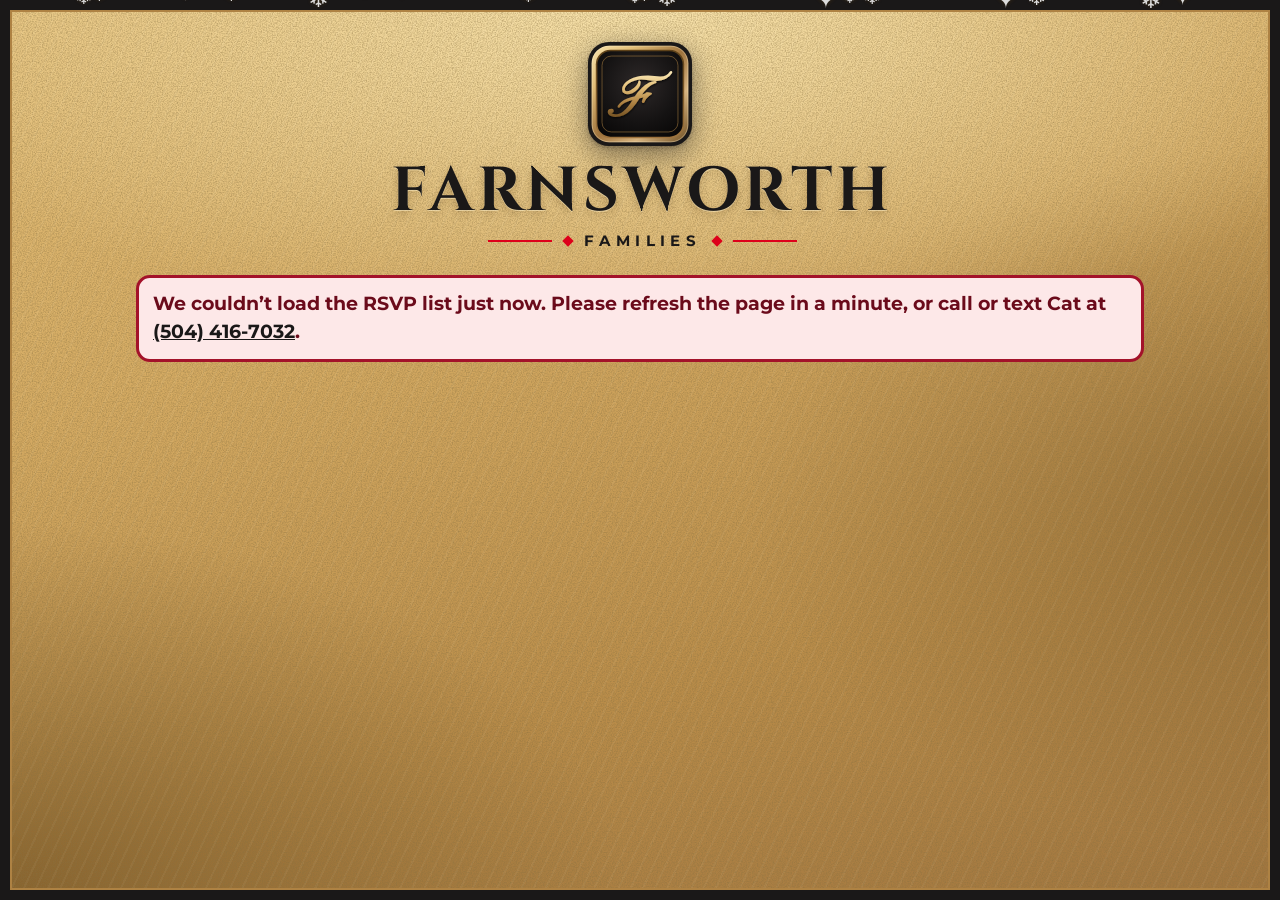
==== commit e2876da5: "Message boards on the Thanksgiving and Christmas pages Co-Authored-By: Claude Opus 5.5 <noreply@anth" ====
--- a/christmas/index.html
+++ b/christmas/index.html
@@ -55,6 +55,12 @@
   @keyframes ff-snow { to { transform: translateY(110vh) rotate(240deg); } }
   @media (prefers-reduced-motion: reduce) { .snow { display: none; } }
   #app, header { position: relative; z-index: 1; }
+  .msgs { display: grid; gap: 12px; margin-top: 6px; }
+  .msg { background: #fff; border-left: 6px solid var(--red); border-radius: 14px; padding: 12px 16px; box-shadow: 0 3px 8px rgba(26,24,24,.12); }
+  .msg .who { font-weight: 800; }
+  .msg .when { font-size: 14px; color: var(--ink-soft); margin-left: 8px; font-weight: 600; }
+  .msg .txt { margin-top: 4px; white-space: pre-wrap; overflow-wrap: anywhere; }
+  .hp { position: absolute; left: -9999px; width: 1px; height: 1px; opacity: 0; }
   .slide-btn { padding: 0; border: 0; background: none; cursor: zoom-in; width: 100%; }
 
   .q { font-weight: 800; font-size: 21px; margin: 0 0 10px; }
@@ -235,6 +241,19 @@
         </div>
       </section>
 
+      <section style="margin-top:28px" class="card stack" id="board">
+        <h2>Message Board</h2>
+        <p class="muted" style="margin-top:4px">Say hi, share a recipe, plan rides, post a toast. Everyone in the family can see these.</p>
+        <form id="msgform" class="stack" novalidate>
+          <label class="f"><span>Your name</span><input type="text" id="mname" maxlength="60" autocomplete="name"></label>
+          <label class="f"><span>Message</span><textarea id="mtext" maxlength="800"></textarea></label>
+          <input type="text" id="mweb" class="hp" tabindex="-1" autocomplete="off" aria-hidden="true">
+          <div id="merr" class="err" hidden></div>
+          <button class="btn red block" id="msend" type="submit">Post my message</button>
+        </form>
+        <div class="msgs" id="msgs"></div>
+      </section>
+
       <section style="margin-top:28px" class="card stack">
         <h3>Prefer paper?</h3>
         <p style="margin:6px 0 0">${DATA.pdf ? `<a href="${esc(DATA.pdf)}" target="_blank" rel="noopener"><b>Open the printable PDF</b></a> of the whole slideshow.` : 'A printable PDF is coming soon.'}</p>
@@ -242,7 +261,45 @@
 
       <footer class="foot">Stuck? Call or text Cat at <a href="tel:+15044167032">${esc(ev.phone)}</a> and she’ll fill it in for you.</footer>`;
     app.querySelectorAll('.fam').forEach(b => b.addEventListener('click', () => go({ h: b.dataset.h })));
+    wireBoard();
     app.querySelectorAll('a[href^="?show"]').forEach(a => a.addEventListener('click', e => { e.preventDefault(); go({ show: 0 }); }));
+  }
+
+  // ---------- message board
+  function paintMsgs() {
+    const box = document.getElementById('msgs');
+    if (!box) return;
+    const list = DATA.messages || [];
+    box.innerHTML = list.length
+      ? list.map(m => `<div class="msg"><span class="who">${esc(m.name)}</span><span class="when">${esc(when(m.when))}</span><div class="txt">${esc(m.text)}</div></div>`).join('')
+      : '<p class="muted">No messages yet. Be the first!</p>';
+  }
+  function wireBoard() {
+    const f = document.getElementById('msgform');
+    if (!f) return;
+    const $ = id => document.getElementById(id);
+    try { $('mname').value = localStorage.getItem('ff-name') || ''; } catch (e) {}
+    paintMsgs();
+    f.addEventListener('submit', async e => {
+      e.preventDefault();
+      const err = $('merr'), btn = $('msend');
+      const name = $('mname').value.trim(), text = $('mtext').value.trim();
+      if (!name || !text) { err.textContent = 'Please add your name and a message.'; err.hidden = false; return; }
+      err.hidden = true; btn.disabled = true; btn.textContent = 'Posting…';
+      try {
+        const res = await fetch(API, { method: 'POST', body: JSON.stringify({ kind: 'message', event: EVENT_KEY, name: name, text: text, website: $('mweb').value }) });
+        const j = await res.json();
+        if (!j.ok) throw new Error(j.error || 'Could not post');
+        DATA = j.data;
+        try { localStorage.setItem('ff-name', name); } catch (x) {}
+        $('mtext').value = '';
+        paintMsgs();
+      } catch (ex) {
+        err.textContent = (ex && ex.message && ex.message.length < 140 ? ex.message : 'That didn’t go through.') + ' Please try again.';
+        err.hidden = false;
+      }
+      btn.disabled = false; btn.textContent = 'Post my message';
+    });
   }
 
   function renderFamily(f, justSent) {
